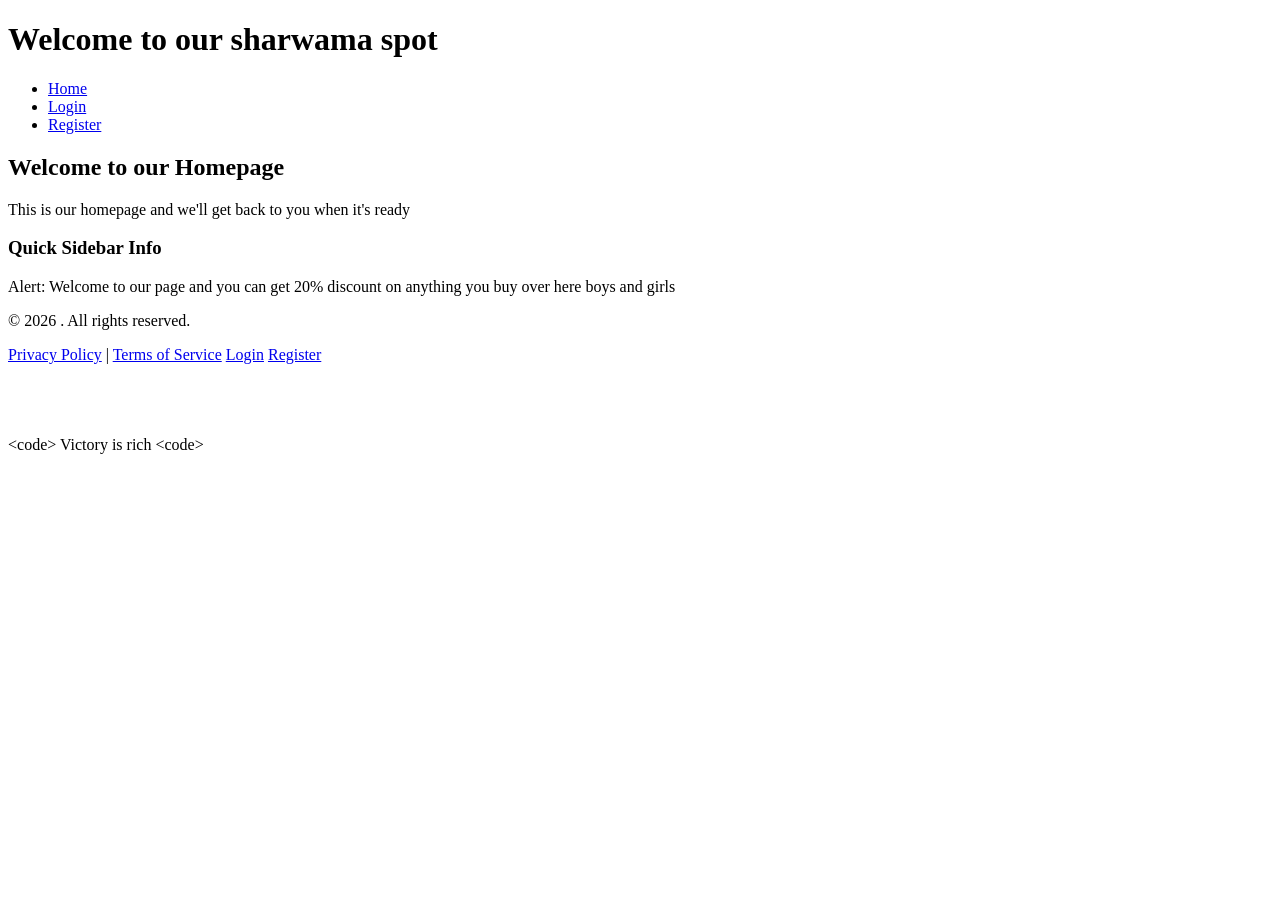
==== assignments/homewrk/index.html @ 7ba47627 "feat: add login and registration pages" ====
<!doctype html>
<html lang="en">
  <head>
    <meta charset="UTF-8" />
    <meta name="viewport" content="width=device-width, initial-scale=1.0" />
    <title>Home-Semantic Layout</title>
  </head>
  <body>
    <!-- Task 4: semantic Structural tags -->

    <header>
      <h1>Welcome to our sharwama spot</h1>
      <nav>
        <ul>
          <li><a href="index.html">Home</a></li>
          <li><a href="login.html">Login</a></li>
          <li><a href="register.html">Register</a></li>
        </ul>
      </nav>
    </header>

    <!-- Core content area of the homepage -->
    <main>
      <h2>Welcome to our Homepage</h2>
      <p>This is our homepage and we'll get back to you when it's ready</p>
    </main>

    <!-- Sidebar element -->
    <aside>
      <h3>Quick Sidebar Info</h3>
      <p>
        Alert: Welcome to our page and you can get 20% discount on anything you
        buy over here boys and girls
      </p>
    </aside>

    <!-- Footer element -->
    <footer>
      <p>&copy; 2026 . All rights reserved.</p>
      <nav>
        <a href="#privacy">Privacy Policy</a> |
        <a href="#terms">Terms of Service</a>
        <a href="./login.html">Login</a>
        <a href="./register.html">Register</a>
        <br />
        <br />
        <br />
        <br />
        <br />
        &lt;code&gt; Victory is rich &lt;code&gt;
      </nav>
    </footer>
  </body>
</html>
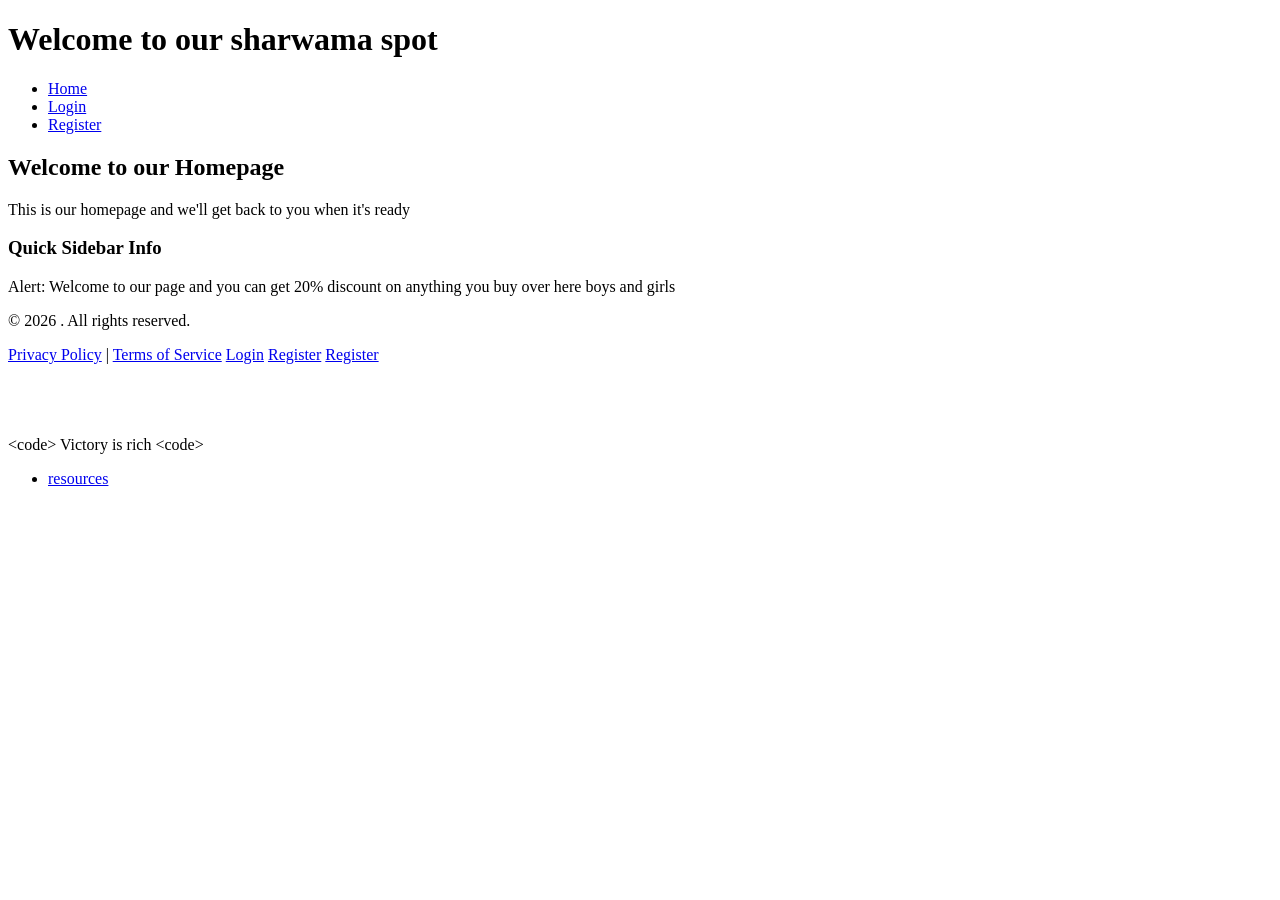
==== commit 8a87383f: "create resources page and organize files" ====
--- a/assignments/homewrk/index.html
+++ b/assignments/homewrk/index.html
@@ -42,12 +42,19 @@
         <a href="#terms">Terms of Service</a>
         <a href="./login.html">Login</a>
         <a href="./register.html">Register</a>
-        <br />
-        <br />
-        <br />
-        <br />
-        <br />
+        <a href="./resources.html">Register</a>
+         <br />
+         <br />
+         <br />
+         <br />
+         <br />
         &lt;code&gt; Victory is rich &lt;code&gt;
+      </nav>
+
+      <nav>
+        <ul>
+          <li><a href="resources.html">resources</a></li>
+        </ul>
       </nav>
     </footer>
   </body>
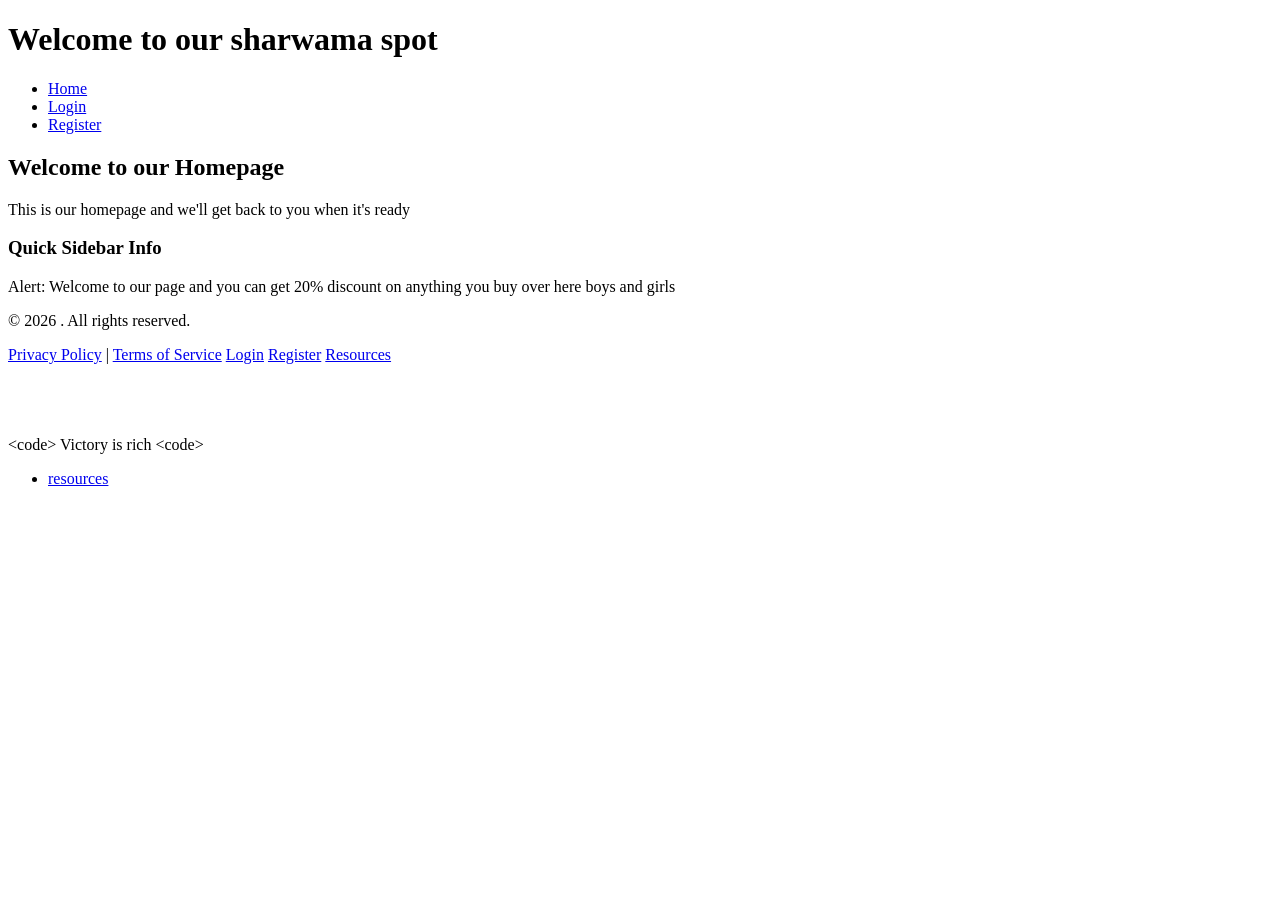
==== commit 0561ed91: "feat: create resources page and update navigation links" ====
--- a/assignments/homewrk/index.html
+++ b/assignments/homewrk/index.html
@@ -42,7 +42,7 @@
         <a href="#terms">Terms of Service</a>
         <a href="./login.html">Login</a>
         <a href="./register.html">Register</a>
-        <a href="./resources.html">Register</a>
+        <a href="./resources.html">Resources</a>
          <br />
          <br />
          <br />
